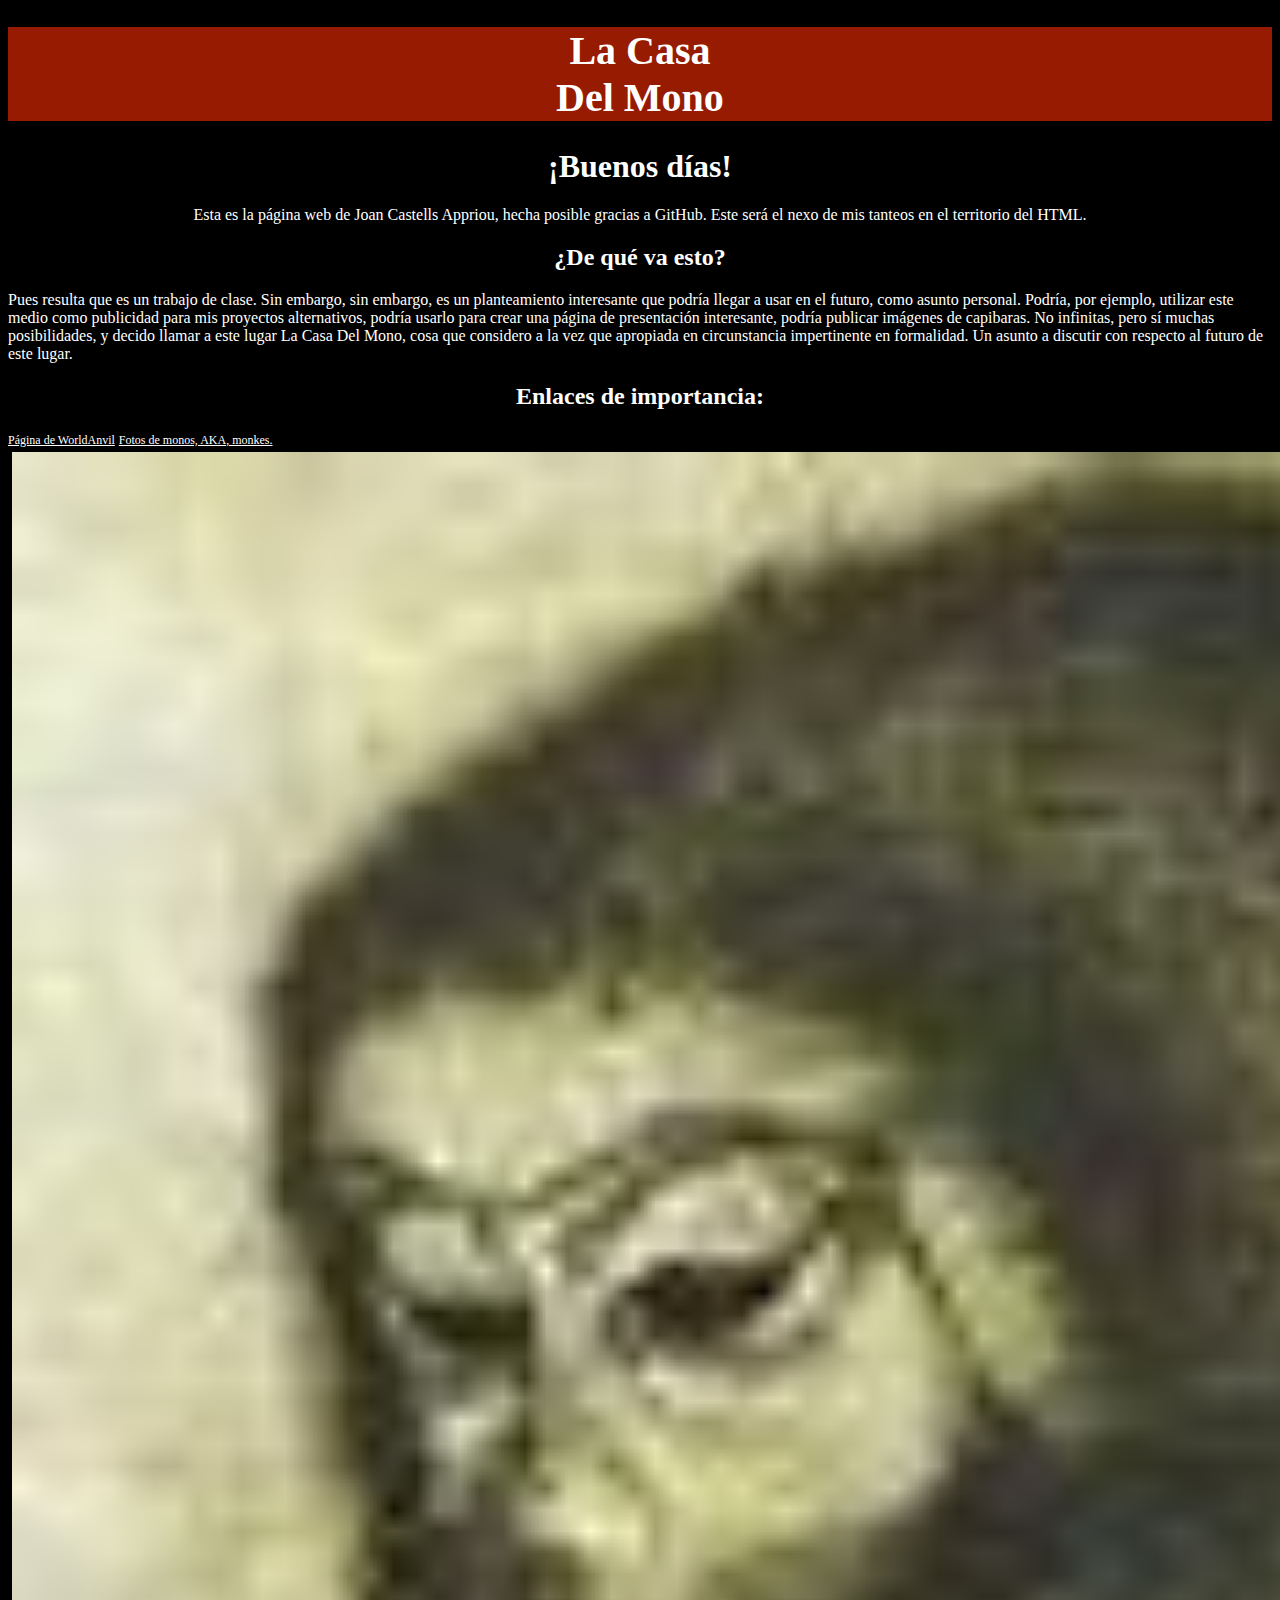
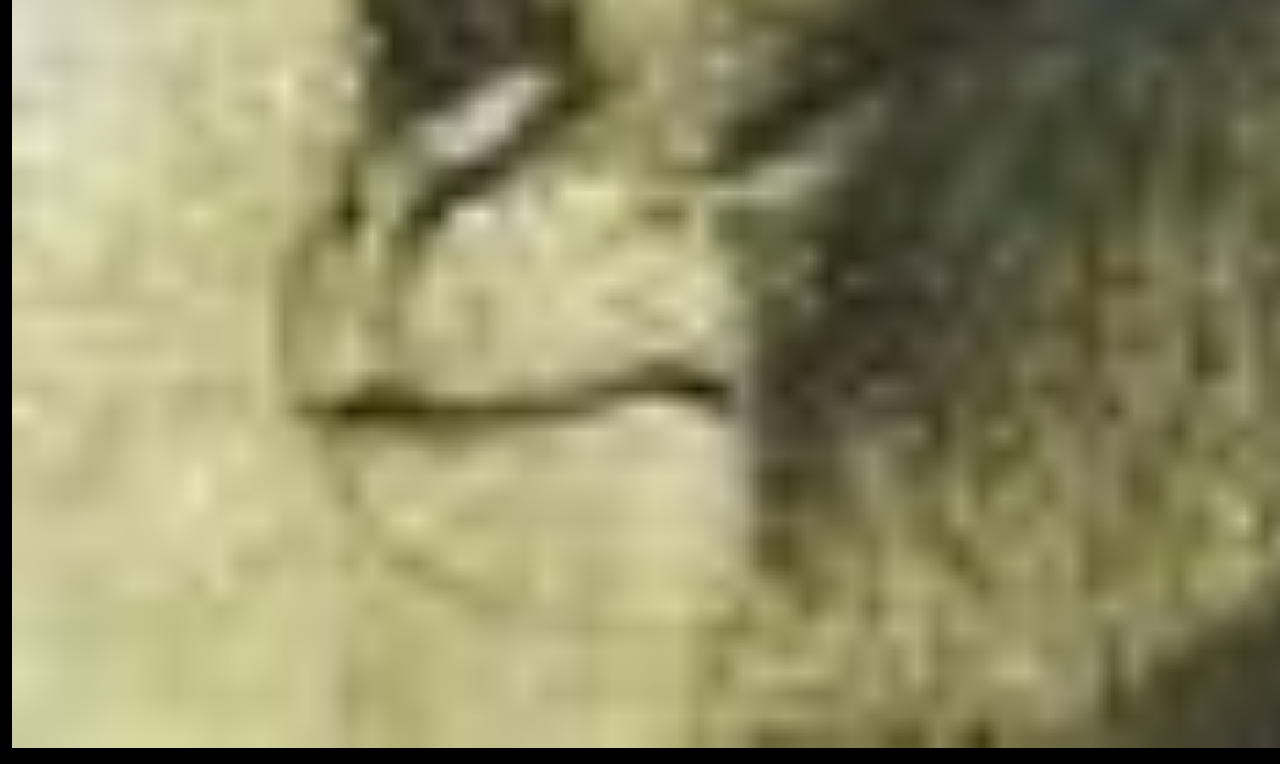
==== index.html @ b423dee6 "Archivo editado: index.html" ====
<!DOCTYPE html>
<html>
<head>
<title>La Casa del Mono</title>
<body style="background-color: #000000">
<h1 align="center" style="font-size: 40px; font-family: Brush Script MT; color: #FFFFFF; background-color: #961B00">La Casa </br> Del Mono</h1>
<h1 align="center" style="font-family: Verdana; color: #FFFFFF">¡Buenos días!</h1>
<p align="center" style="font-family: Verdana; color: #FFFFFF">Esta es la página web de Joan Castells Appriou, hecha posible gracias a GitHub. Este será el nexo de mis tanteos en el territorio del HTML.</p>
<h2 align="center" style="font-family: Verdana; color: #FFFFFF">¿De qué va esto?</h2>
<p style="font-family: Verdana; color: #FFFFFF">Pues resulta que es un trabajo de clase. Sin embargo, sin embargo, es un planteamiento interesante que podría llegar a usar en el futuro, como asunto personal. Podría, por ejemplo, utilizar este medio como publicidad para mis proyectos alternativos, podría usarlo para crear una página de presentación interesante, podría publicar imágenes de capibaras. No infinitas, pero sí muchas posibilidades, y decido llamar a este lugar La Casa Del Mono, cosa que considero a la vez que apropiada en circunstancia impertinente en formalidad. Un asunto a discutir con respecto al futuro de este lugar.<p>
<h2 align="center" style="font-family: Verdana; color: #FFFFFF">Enlaces de importancia:</h2>
<a href="https://www.worldanvil.com/w/ad-arun-nosthrend" style="font-size: 12px; font-family: Verdana; color: #FFFFFF">Página de WorldAnvil</a>
<a href="https://www.nationalgeographic.com.es/animales/monos/fotos/1/3" style="font-size: 12px; font-family: Verdana; color: #FFFFFF">Fotos de monos, AKA, monkes.</a>
<img border="4px" src="wrye_monke.jpg" alt="Monke iluminado" height="150%" width="150%"/>
</body>
</html>
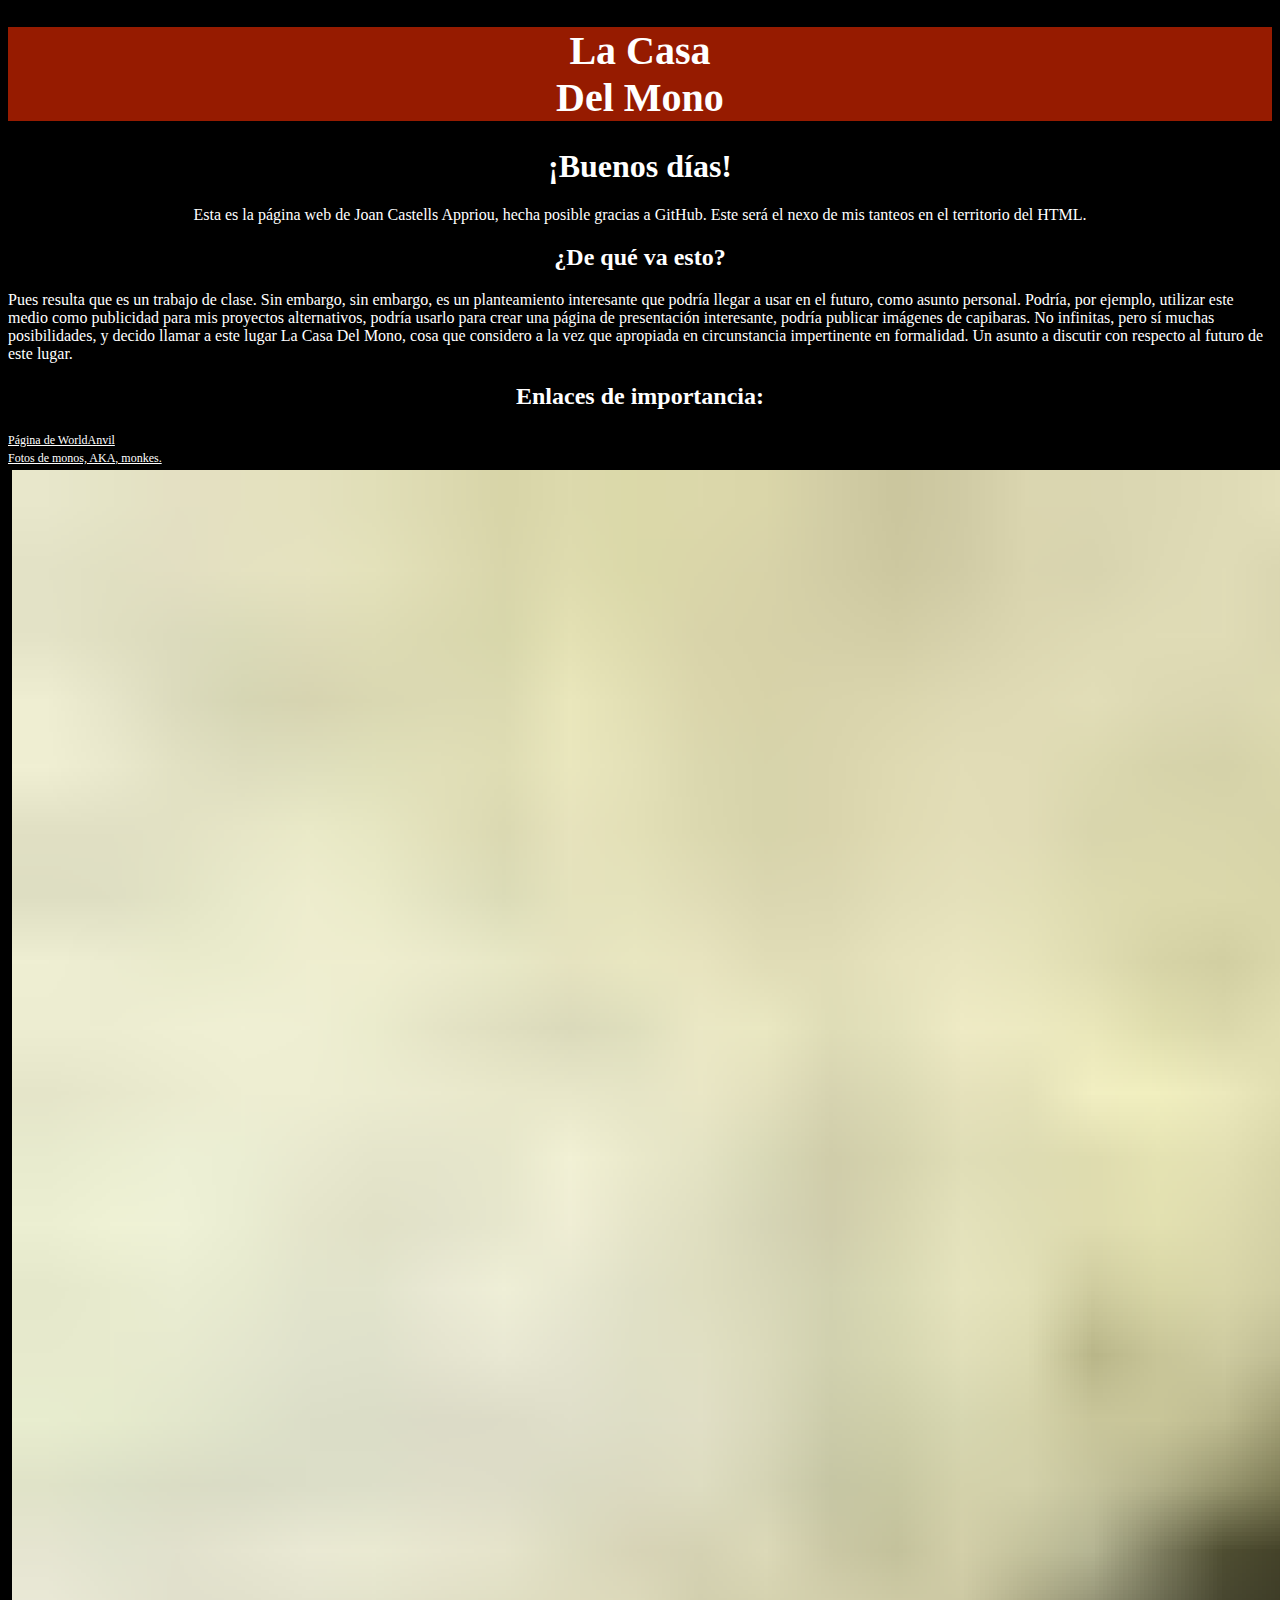
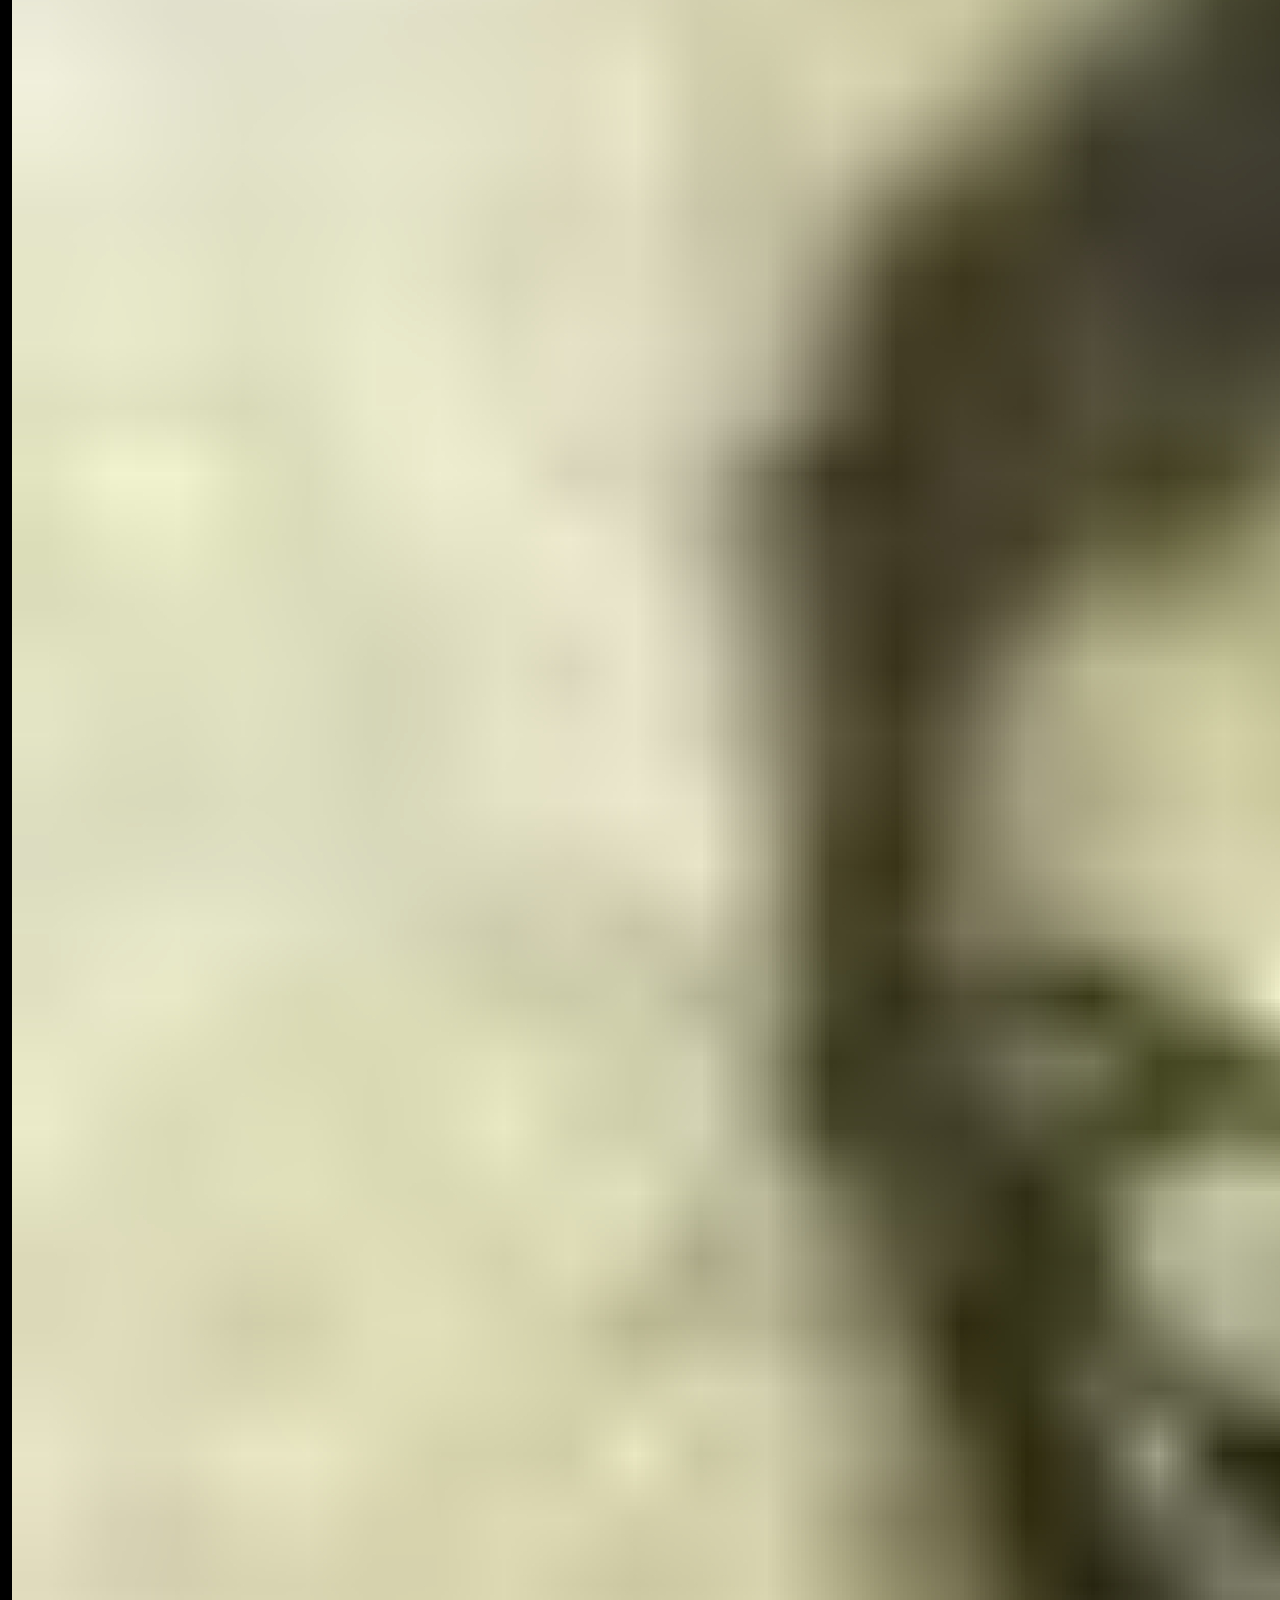
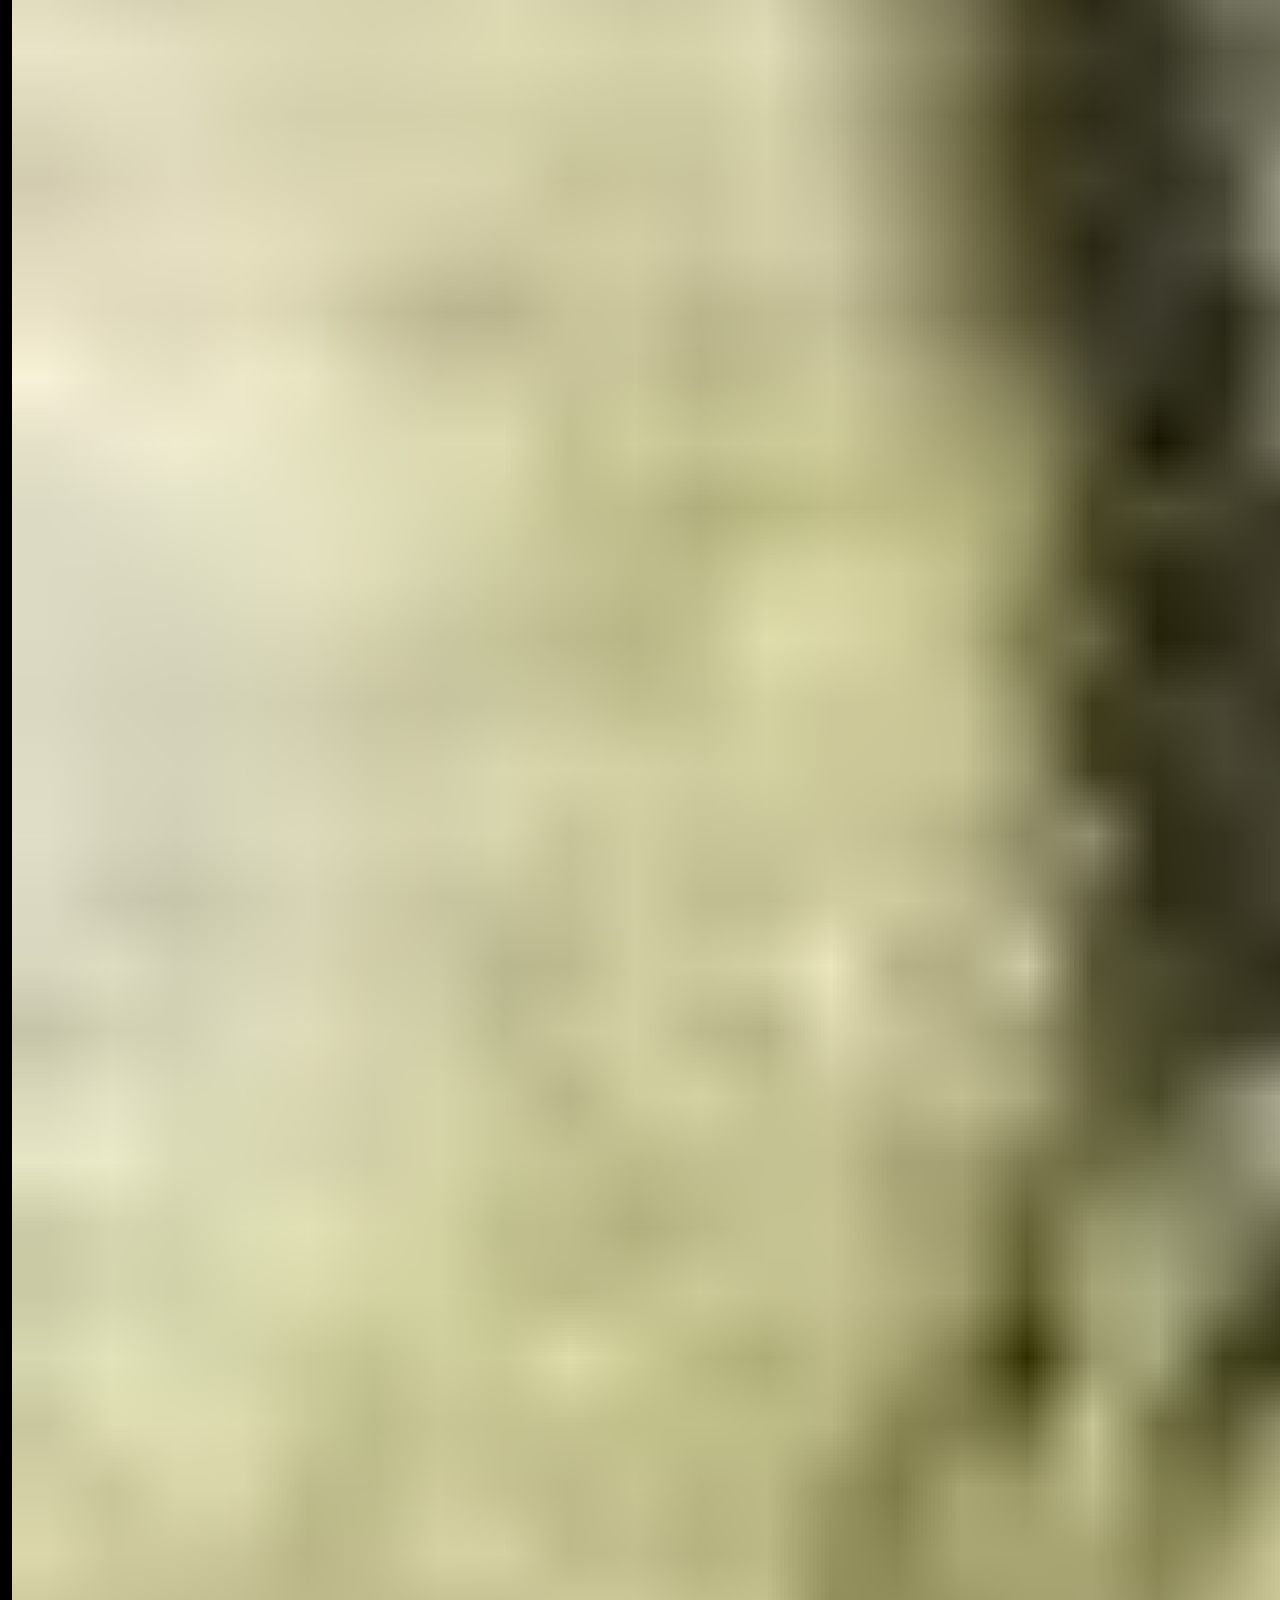
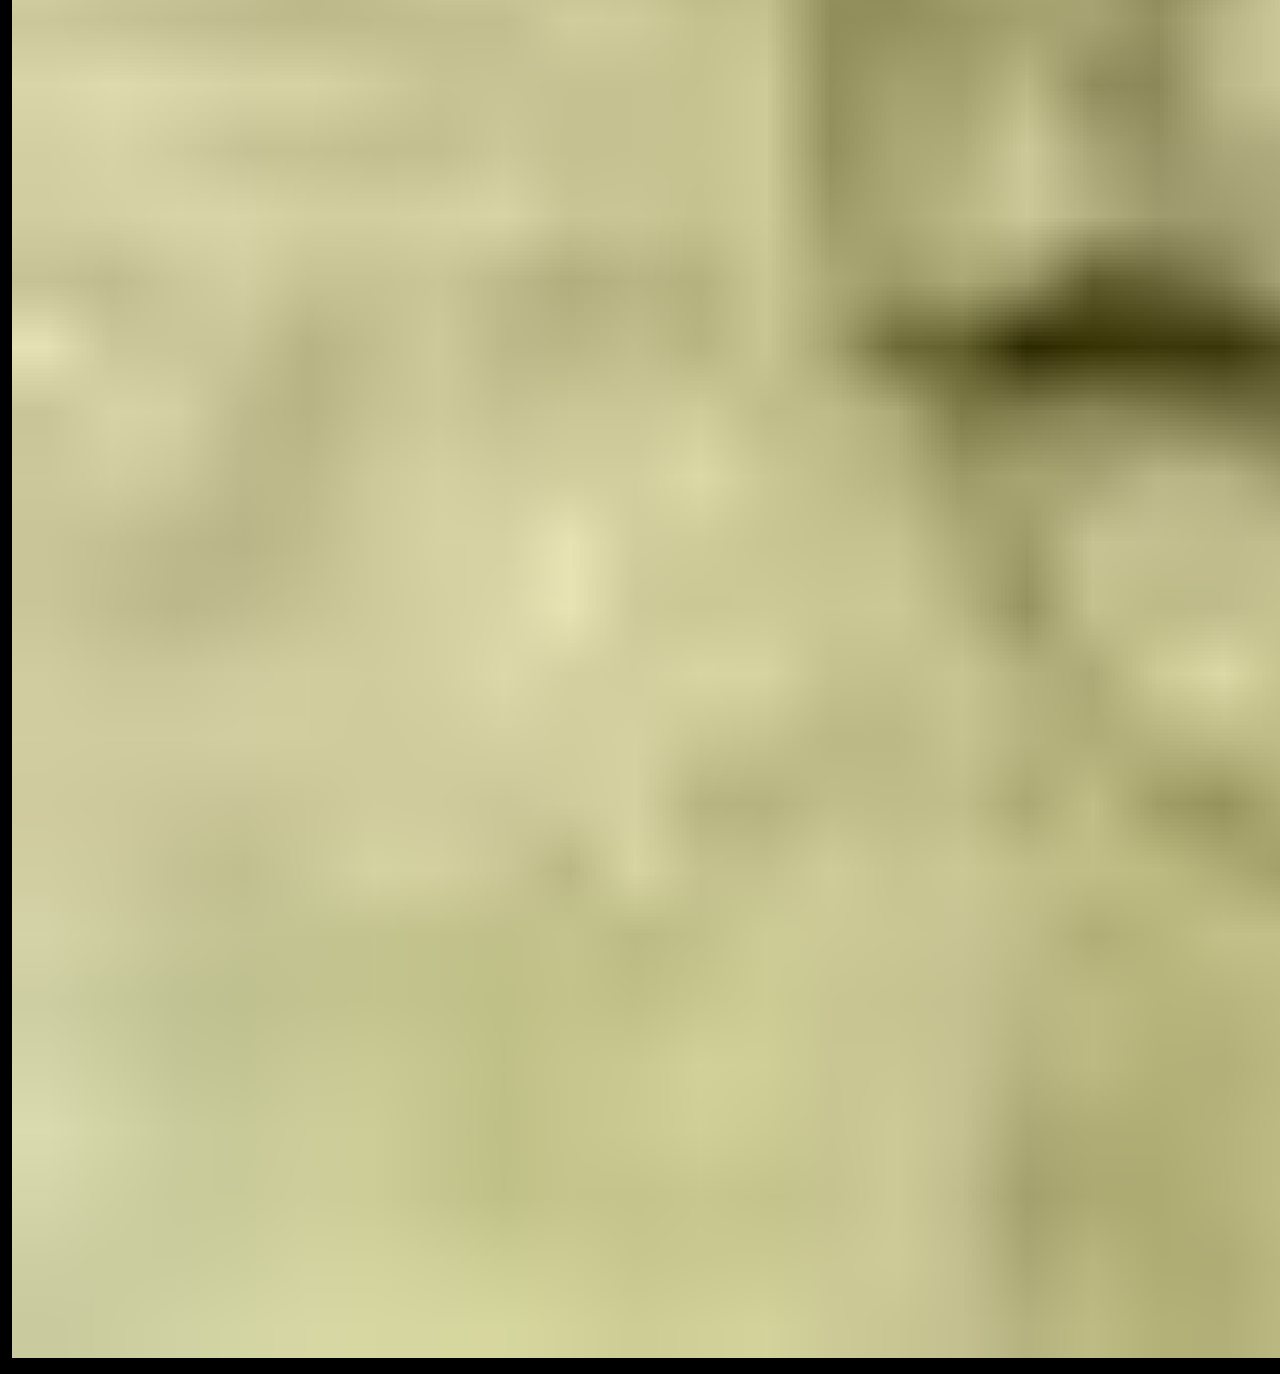
==== commit f9b8e91c: "Archivo editado: index.html" ====
--- a/index.html
+++ b/index.html
@@ -9,8 +9,8 @@
 <h2 align="center" style="font-family: Verdana; color: #FFFFFF">¿De qué va esto?</h2>
 <p style="font-family: Verdana; color: #FFFFFF">Pues resulta que es un trabajo de clase. Sin embargo, sin embargo, es un planteamiento interesante que podría llegar a usar en el futuro, como asunto personal. Podría, por ejemplo, utilizar este medio como publicidad para mis proyectos alternativos, podría usarlo para crear una página de presentación interesante, podría publicar imágenes de capibaras. No infinitas, pero sí muchas posibilidades, y decido llamar a este lugar La Casa Del Mono, cosa que considero a la vez que apropiada en circunstancia impertinente en formalidad. Un asunto a discutir con respecto al futuro de este lugar.<p>
 <h2 align="center" style="font-family: Verdana; color: #FFFFFF">Enlaces de importancia:</h2>
-<a href="https://www.worldanvil.com/w/ad-arun-nosthrend" style="font-size: 12px; font-family: Verdana; color: #FFFFFF">Página de WorldAnvil</a>
-<a href="https://www.nationalgeographic.com.es/animales/monos/fotos/1/3" style="font-size: 12px; font-family: Verdana; color: #FFFFFF">Fotos de monos, AKA, monkes.</a>
-<img border="4px" src="wrye_monke.jpg" alt="Monke iluminado" height="150%" width="150%"/>
+<a href="https://www.worldanvil.com/w/ad-arun-nosthrend" style="font-size: 12px; font-family: Verdana; color: #FFFFFF">Página de WorldAnvil</a></br>
+<a href="https://www.nationalgeographic.com.es/animales/monos/fotos/1/3" style="font-size: 12px; font-family: Verdana; color: #FFFFFF">Fotos de monos, AKA, monkes.</a></br>
+<img border="4px" src="wrye_monke.jpg" alt="Monke iluminado" height="450%" width="450%"/>
 </body>
 </html>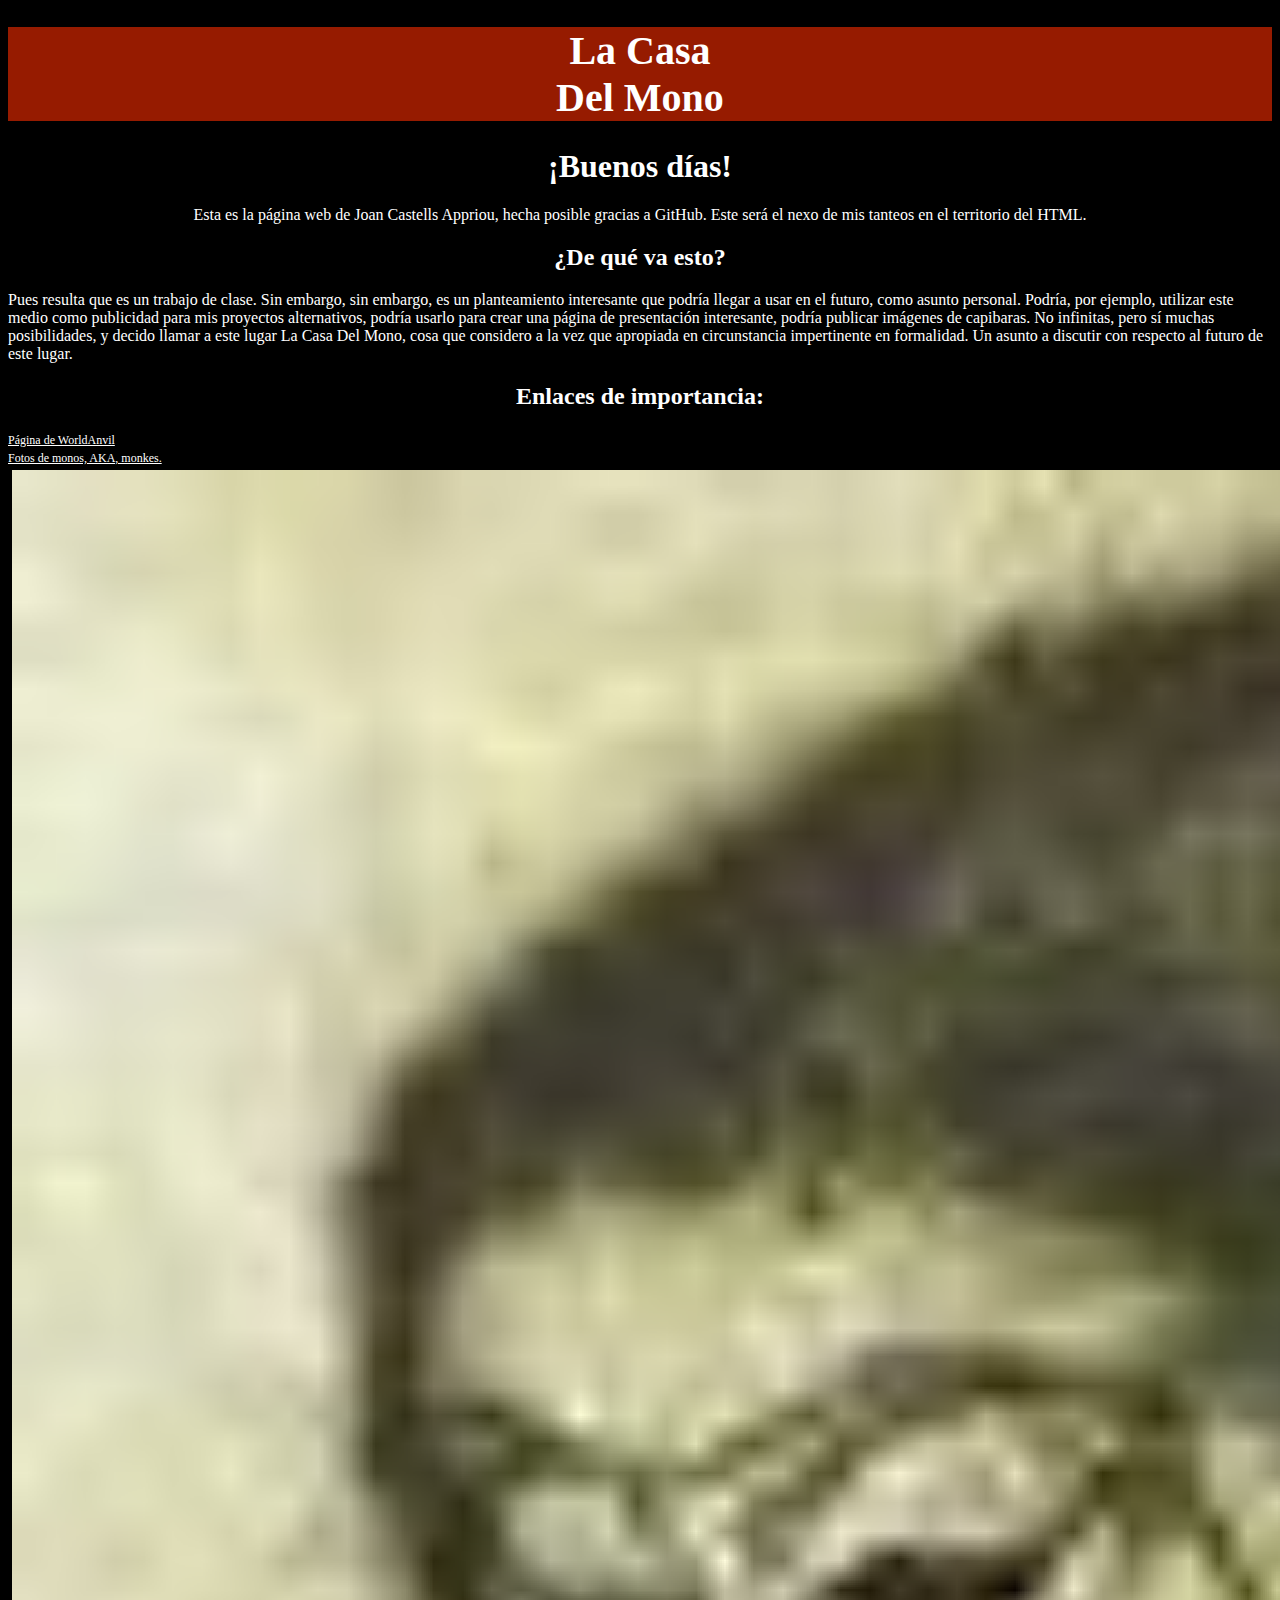
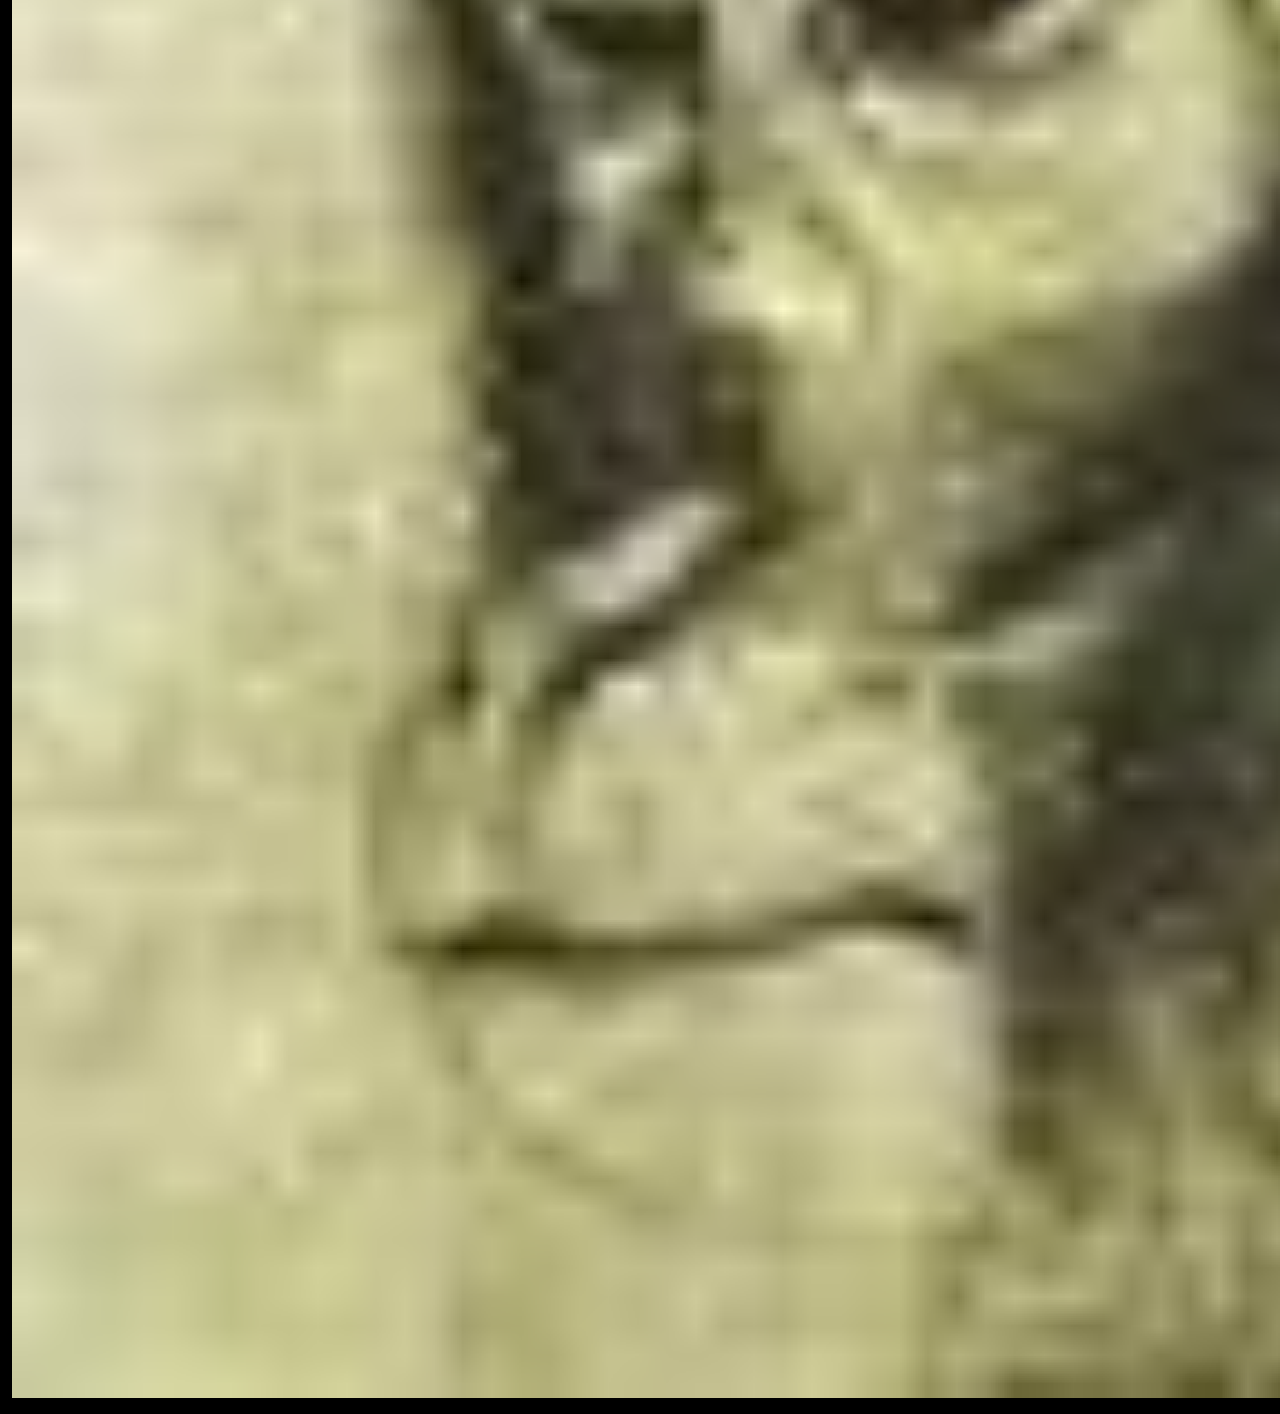
==== commit 513f80c2: "Archivo editado: index.html" ====
--- a/index.html
+++ b/index.html
@@ -11,6 +11,6 @@
 <h2 align="center" style="font-family: Verdana; color: #FFFFFF">Enlaces de importancia:</h2>
 <a href="https://www.worldanvil.com/w/ad-arun-nosthrend" style="font-size: 12px; font-family: Verdana; color: #FFFFFF">Página de WorldAnvil</a></br>
 <a href="https://www.nationalgeographic.com.es/animales/monos/fotos/1/3" style="font-size: 12px; font-family: Verdana; color: #FFFFFF">Fotos de monos, AKA, monkes.</a></br>
-<img border="4px" src="wrye_monke.jpg" alt="Monke iluminado" height="450%" width="450%"/>
+<img border="4px" src="wrye_monke.jpg" alt="Monke iluminado" height="200%" width="200%"/>
 </body>
 </html>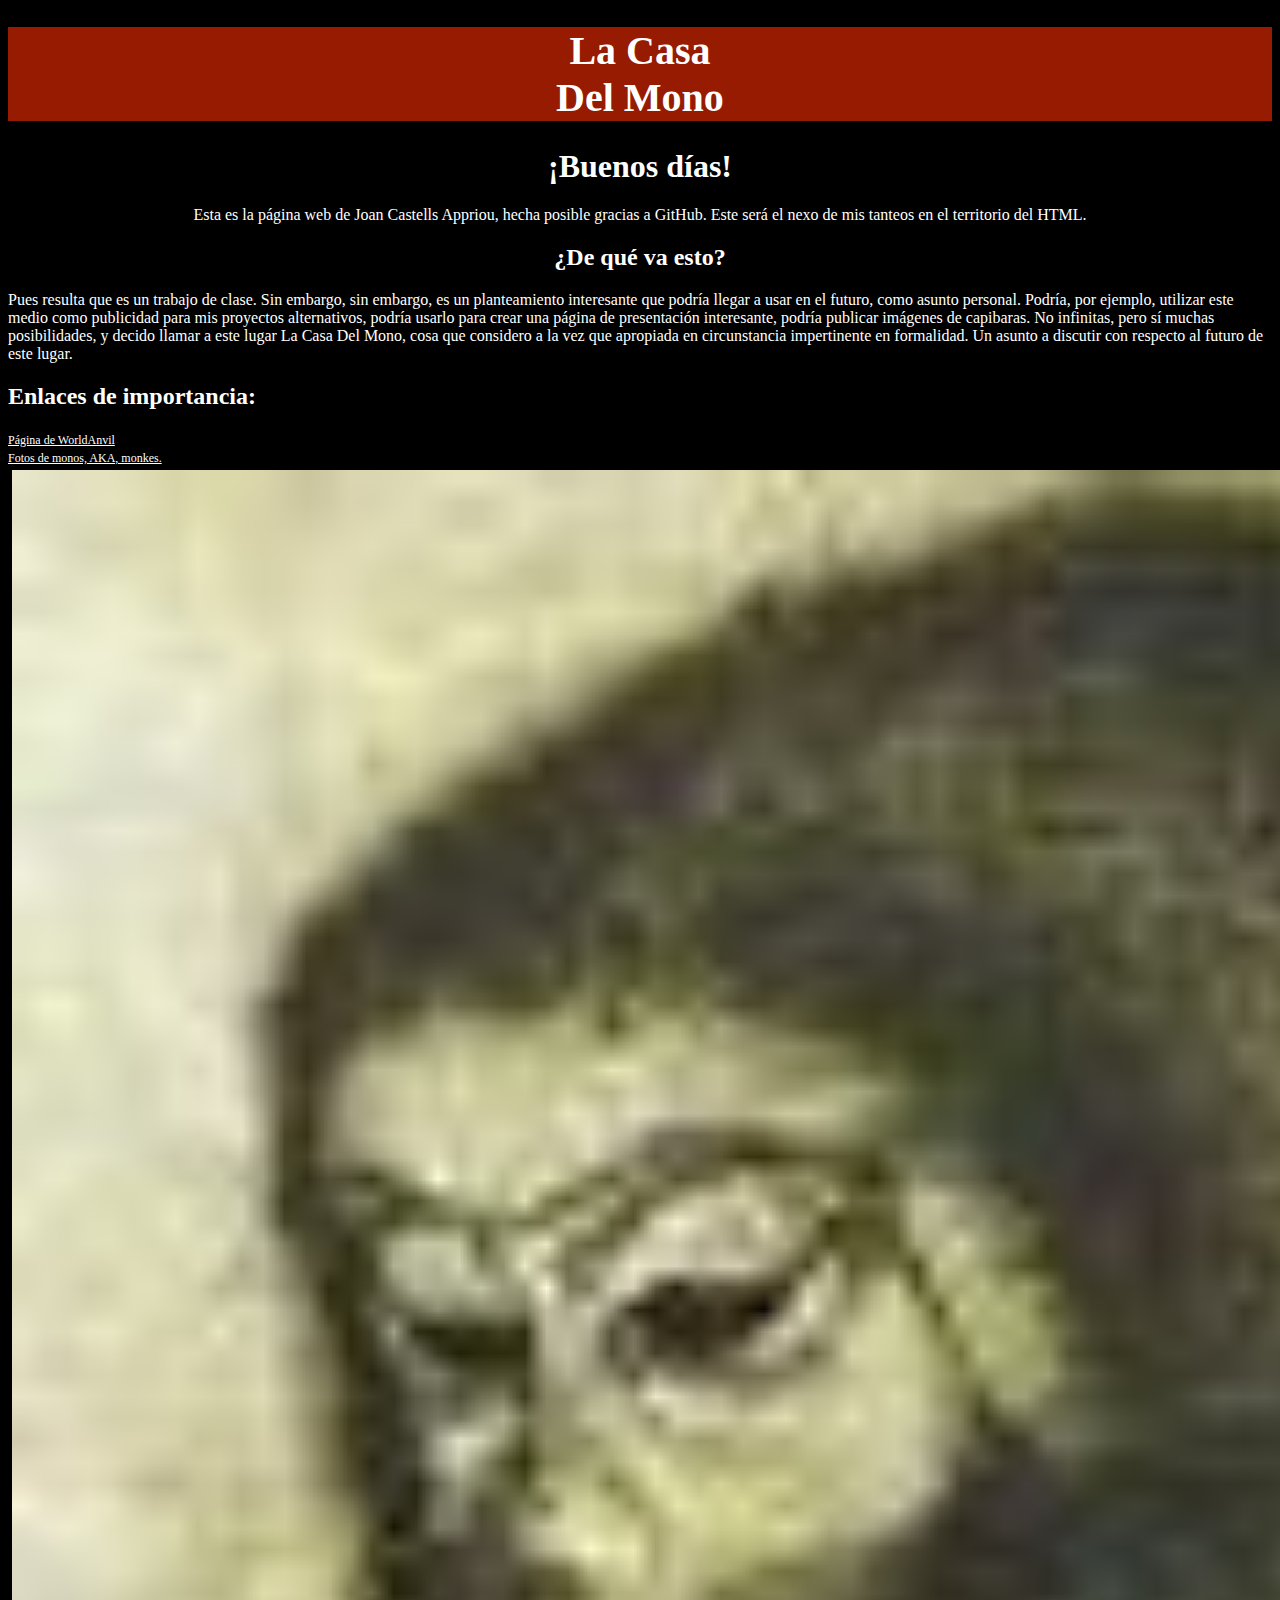
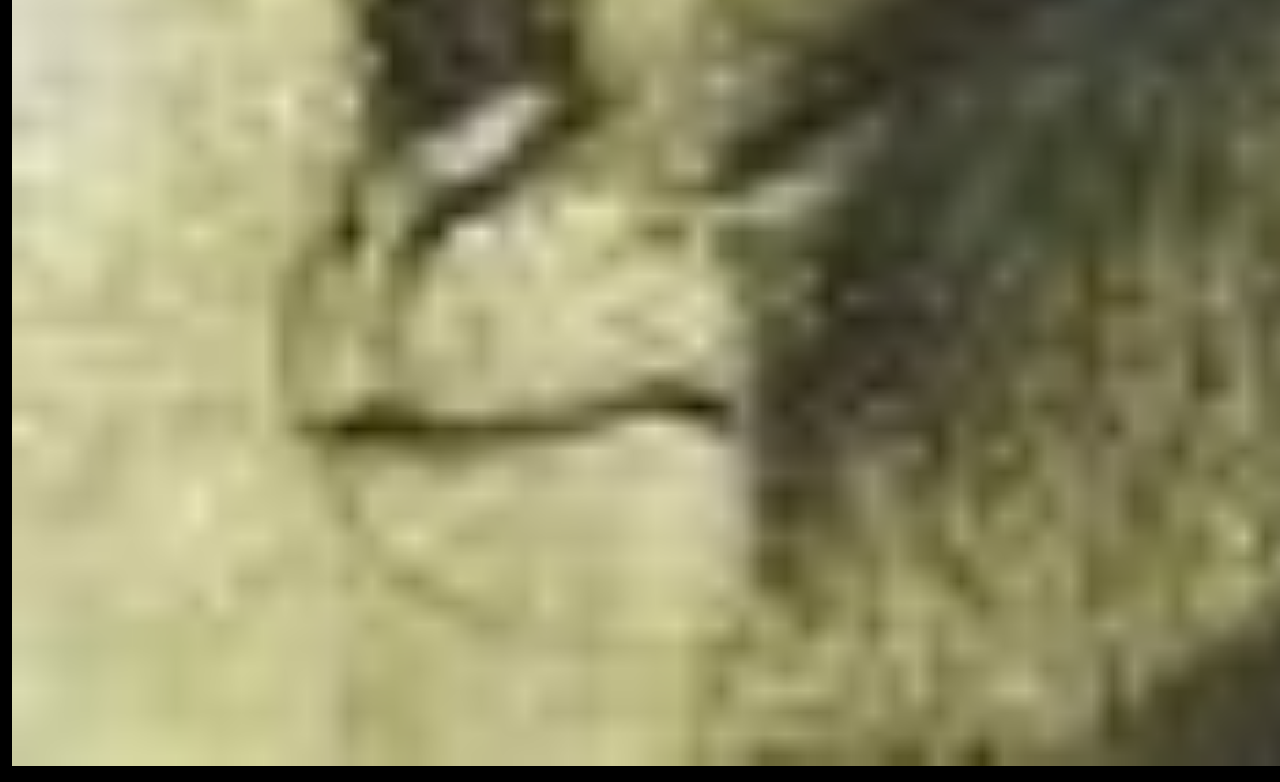
==== commit b9c0cac2: "Archivo editado: index.html" ====
--- a/index.html
+++ b/index.html
@@ -8,9 +8,9 @@
 <p align="center" style="font-family: Verdana; color: #FFFFFF">Esta es la página web de Joan Castells Appriou, hecha posible gracias a GitHub. Este será el nexo de mis tanteos en el territorio del HTML.</p>
 <h2 align="center" style="font-family: Verdana; color: #FFFFFF">¿De qué va esto?</h2>
 <p style="font-family: Verdana; color: #FFFFFF">Pues resulta que es un trabajo de clase. Sin embargo, sin embargo, es un planteamiento interesante que podría llegar a usar en el futuro, como asunto personal. Podría, por ejemplo, utilizar este medio como publicidad para mis proyectos alternativos, podría usarlo para crear una página de presentación interesante, podría publicar imágenes de capibaras. No infinitas, pero sí muchas posibilidades, y decido llamar a este lugar La Casa Del Mono, cosa que considero a la vez que apropiada en circunstancia impertinente en formalidad. Un asunto a discutir con respecto al futuro de este lugar.<p>
-<h2 align="center" style="font-family: Verdana; color: #FFFFFF">Enlaces de importancia:</h2>
+<h2 style="font-family: Verdana; color: #FFFFFF">Enlaces de importancia:</h2>
 <a href="https://www.worldanvil.com/w/ad-arun-nosthrend" style="font-size: 12px; font-family: Verdana; color: #FFFFFF">Página de WorldAnvil</a></br>
 <a href="https://www.nationalgeographic.com.es/animales/monos/fotos/1/3" style="font-size: 12px; font-family: Verdana; color: #FFFFFF">Fotos de monos, AKA, monkes.</a></br>
-<img border="4px" src="wrye_monke.jpg" alt="Monke iluminado" height="200%" width="200%"/>
+<img border="4px" src="wrye_monke.jpg" alt="Monke iluminado" height="150%" width="150%"/>
 </body>
 </html>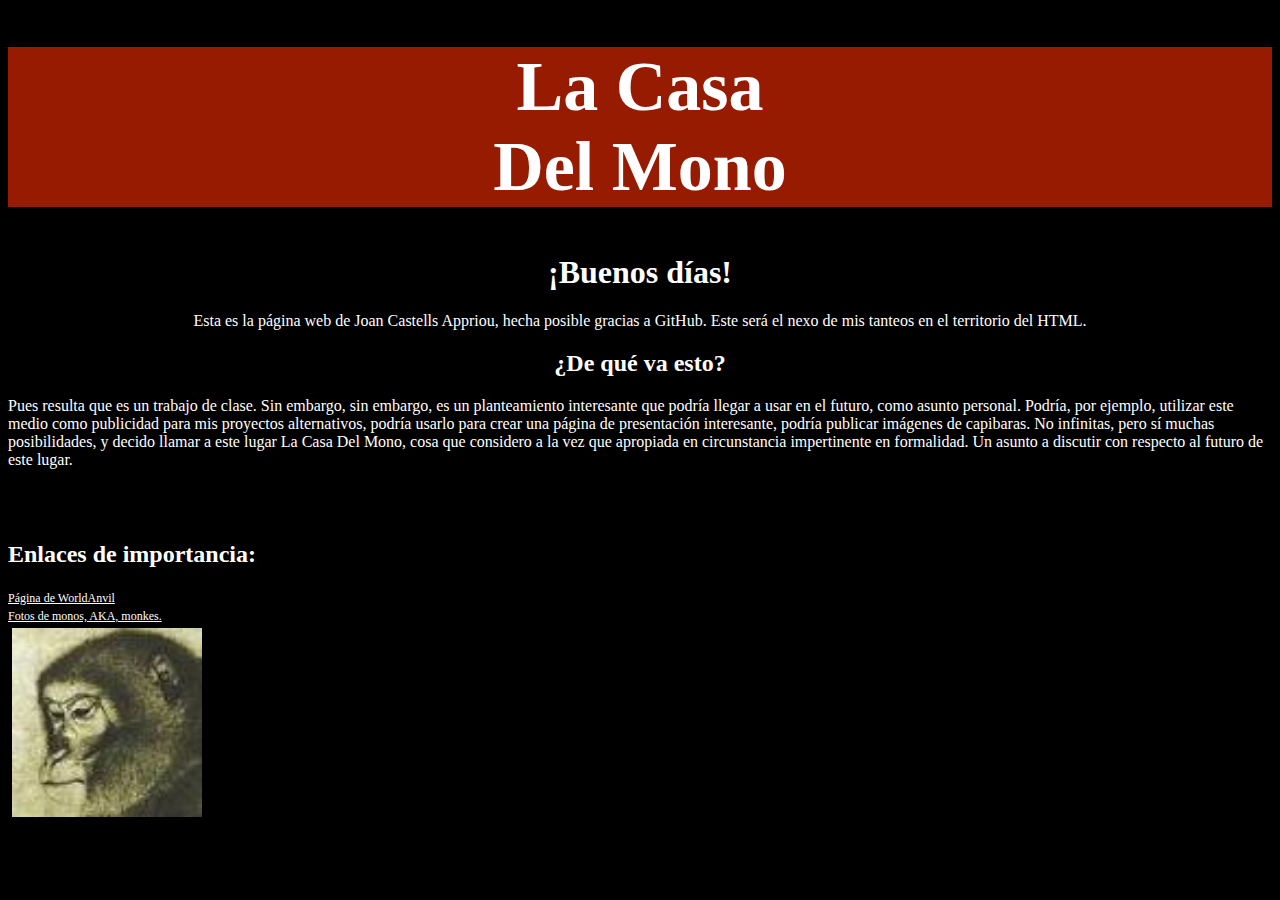
==== commit f54adec0: "Archivo editado: index.html" ====
--- a/index.html
+++ b/index.html
@@ -3,14 +3,16 @@
 <head>
 <title>La Casa del Mono</title>
 <body style="background-color: #000000">
-<h1 align="center" style="font-size: 40px; font-family: Brush Script MT; color: #FFFFFF; background-color: #961B00">La Casa </br> Del Mono</h1>
+<h1 align="center" style="font-size: 70px; font-family: Brush Script MT; color: #FFFFFF; background-color: #961B00">La Casa </br> Del Mono</h1>
 <h1 align="center" style="font-family: Verdana; color: #FFFFFF">¡Buenos días!</h1>
 <p align="center" style="font-family: Verdana; color: #FFFFFF">Esta es la página web de Joan Castells Appriou, hecha posible gracias a GitHub. Este será el nexo de mis tanteos en el territorio del HTML.</p>
 <h2 align="center" style="font-family: Verdana; color: #FFFFFF">¿De qué va esto?</h2>
 <p style="font-family: Verdana; color: #FFFFFF">Pues resulta que es un trabajo de clase. Sin embargo, sin embargo, es un planteamiento interesante que podría llegar a usar en el futuro, como asunto personal. Podría, por ejemplo, utilizar este medio como publicidad para mis proyectos alternativos, podría usarlo para crear una página de presentación interesante, podría publicar imágenes de capibaras. No infinitas, pero sí muchas posibilidades, y decido llamar a este lugar La Casa Del Mono, cosa que considero a la vez que apropiada en circunstancia impertinente en formalidad. Un asunto a discutir con respecto al futuro de este lugar.<p>
+</br>
+</br>
 <h2 style="font-family: Verdana; color: #FFFFFF">Enlaces de importancia:</h2>
 <a href="https://www.worldanvil.com/w/ad-arun-nosthrend" style="font-size: 12px; font-family: Verdana; color: #FFFFFF">Página de WorldAnvil</a></br>
 <a href="https://www.nationalgeographic.com.es/animales/monos/fotos/1/3" style="font-size: 12px; font-family: Verdana; color: #FFFFFF">Fotos de monos, AKA, monkes.</a></br>
-<img border="4px" src="wrye_monke.jpg" alt="Monke iluminado" height="150%" width="150%"/>
+<img border="4px" src="wrye_monke.jpg" alt="Monke iluminado" height="15%" width="15%"/>
 </body>
 </html>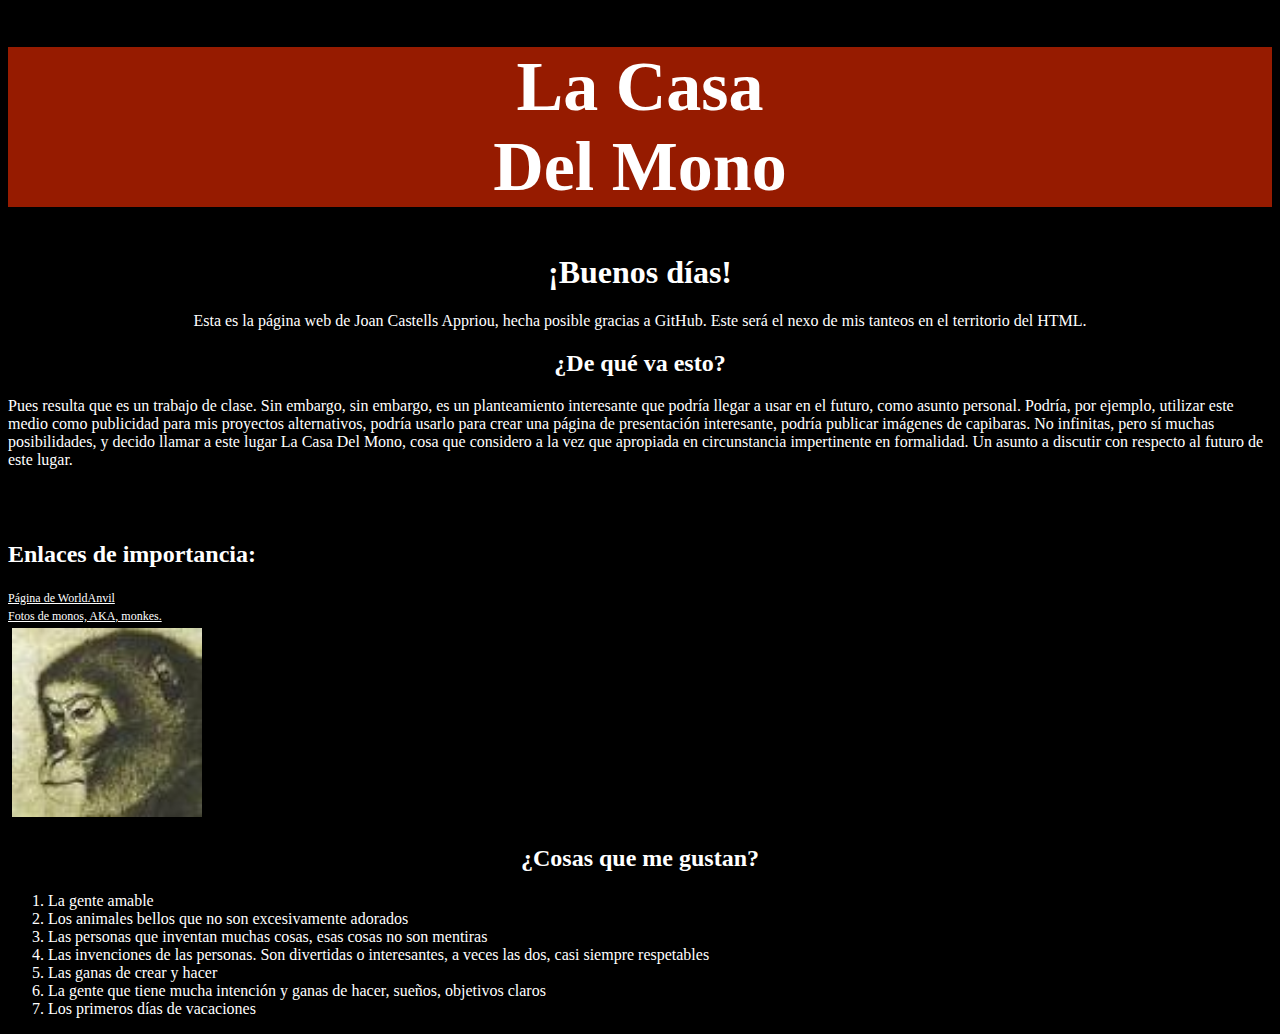
==== commit 6986c9b0: "Archivo editado: index.html" ====
--- a/index.html
+++ b/index.html
@@ -14,5 +14,18 @@
 <a href="https://www.worldanvil.com/w/ad-arun-nosthrend" style="font-size: 12px; font-family: Verdana; color: #FFFFFF">Página de WorldAnvil</a></br>
 <a href="https://www.nationalgeographic.com.es/animales/monos/fotos/1/3" style="font-size: 12px; font-family: Verdana; color: #FFFFFF">Fotos de monos, AKA, monkes.</a></br>
 <img border="4px" src="wrye_monke.jpg" alt="Monke iluminado" height="15%" width="15%"/>
+
+<h2 align="center" style="font-family: Verdana; color: #FFFFFF">¿Cosas que me gustan?</h2>
+<ol>
+
+<li style="font-family: Verdana; color: #FFFFFF"> La gente amable </li>
+<li style="font-family: Verdana; color: #FFFFFF"> Los animales bellos que no son excesivamente adorados </li>
+<li style="font-family: Verdana; color: #FFFFFF"> Las personas que inventan muchas cosas, esas cosas no son mentiras </li>
+<li style="font-family: Verdana; color: #FFFFFF"> Las invenciones de las personas. Son divertidas o interesantes, a veces las dos, casi siempre respetables </li>
+<li style="font-family: Verdana; color: #FFFFFF"> Las ganas de crear y hacer </ li>
+<li style="font-family: Verdana; color: #FFFFFF"> La gente que tiene mucha intención y ganas de hacer, sueños, objetivos claros </li>
+<li style="font-family: Verdana; color: #FFFFFF"> Los primeros días de vacaciones </li>
+
+</ol>
 </body>
 </html>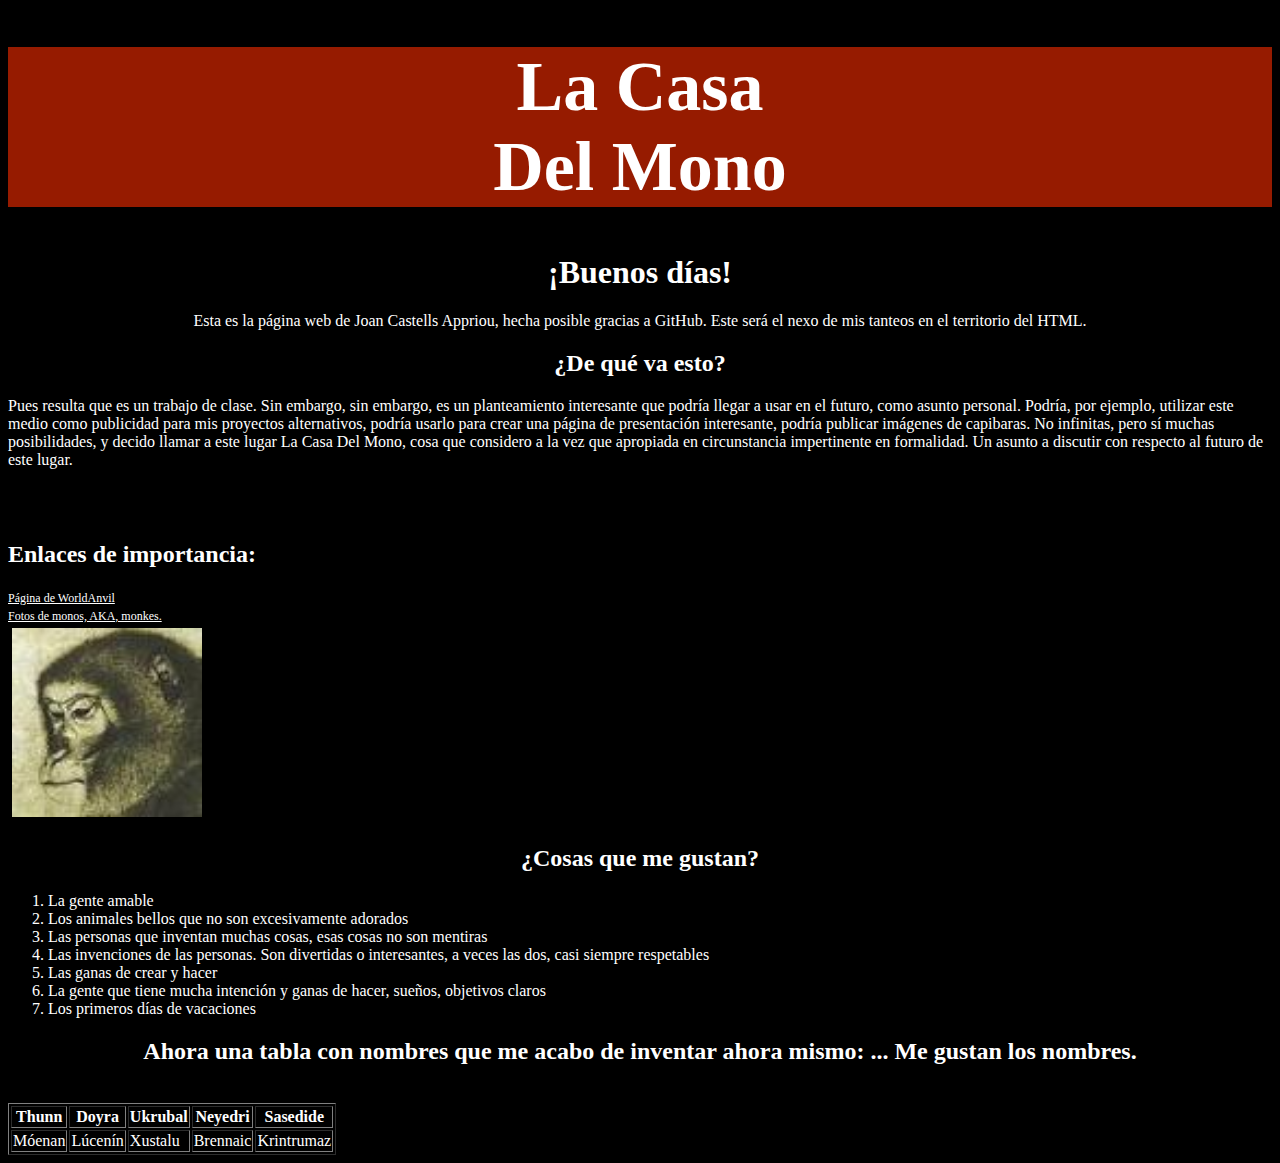
==== commit b7b880f6: "Archivo editado: index.html" ====
--- a/index.html
+++ b/index.html
@@ -27,5 +27,25 @@
 <li style="font-family: Verdana; color: #FFFFFF"> Los primeros días de vacaciones </li>
 
 </ol>
+<h2 align="center" style="font-family: Verdana; color: #FFFFFF">Ahora una tabla con nombres que me acabo de inventar ahora mismo:     ...    Me gustan los nombres.</h2>
+</br>
+<table border="1px">
+<tr>
+<th style="font-family: Verdana; color: #FFFFFF"> Thunn </th>
+<th style="font-family: Verdana; color: #FFFFFF"> Doyra </th>
+<th style="font-family: Verdana; color: #FFFFFF"> Ukrubal </th>
+<th style="font-family: Verdana; color: #FFFFFF"> Neyedri </th>
+<th style="font-family: Verdana; color: #FFFFFF"> Sasedide </th>
+</tr>
+
+<tr>
+<td style="font-family: Verdana; color: #FFFFFF"> Móenan  </td>
+<td style="font-family: Verdana; color: #FFFFFF"> Lúcenín </td>
+<td style="font-family: Verdana; color: #FFFFFF"> Xustalu </td>
+<td style="font-family: Verdana; color: #FFFFFF"> Brennaic </td>
+<td style="font-family: Verdana; color: #FFFFFF"> Krintrumaz </td>
+</tr>
+
+</table>
 </body>
 </html>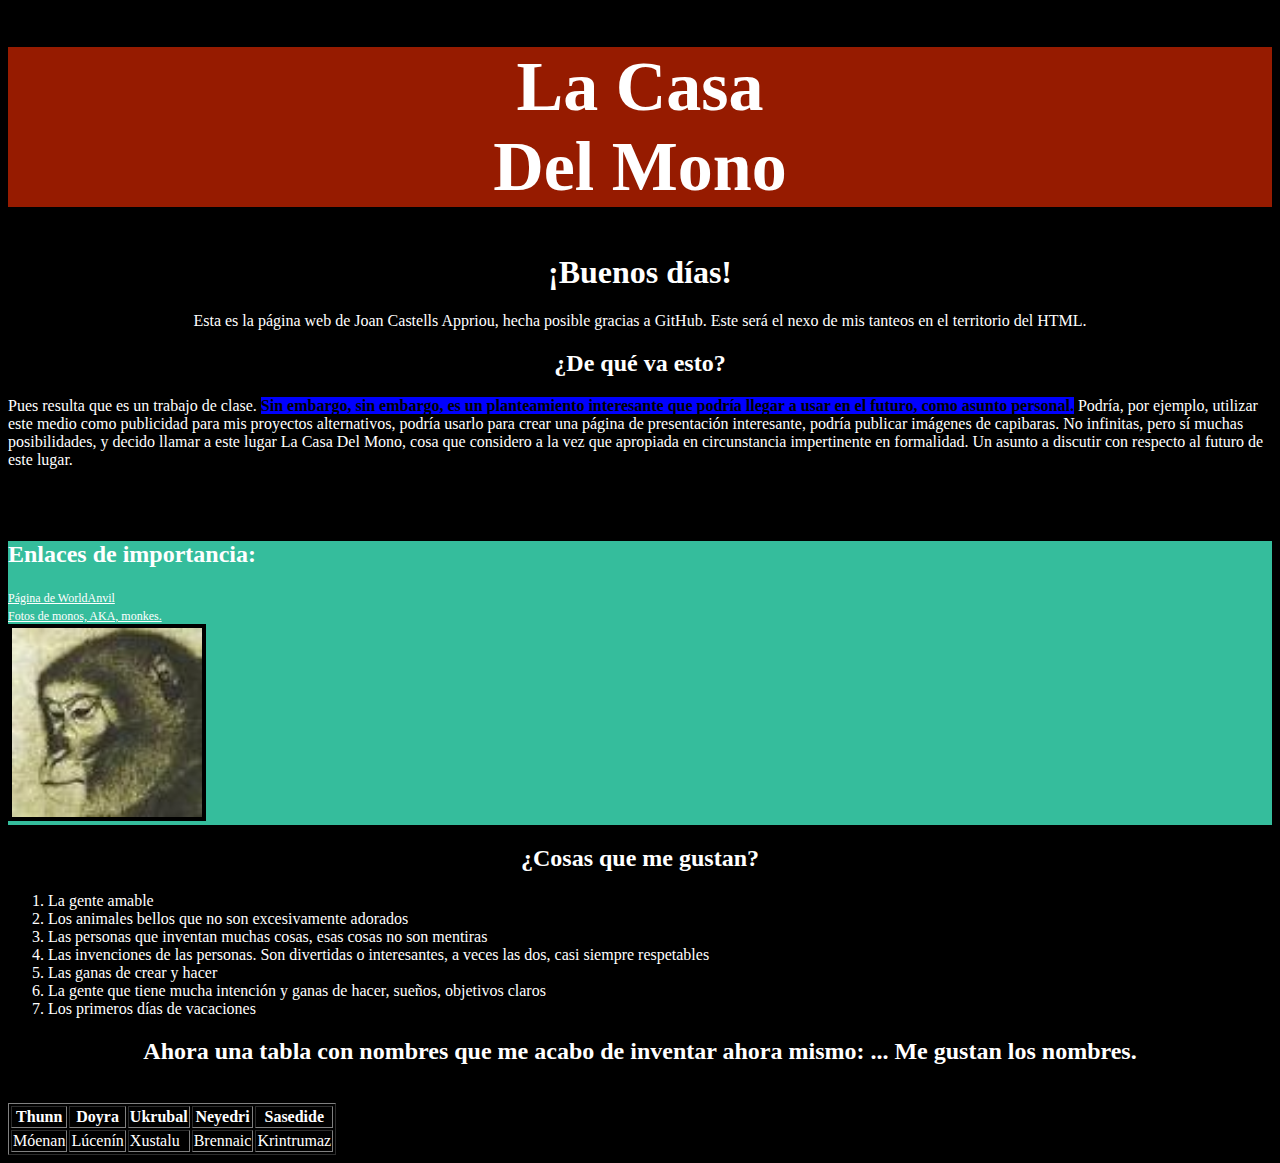
==== commit ee8d5fcd: "Archivo editado: index.html" ====
--- a/index.html
+++ b/index.html
@@ -7,14 +7,15 @@
 <h1 align="center" style="font-family: Verdana; color: #FFFFFF">¡Buenos días!</h1>
 <p align="center" style="font-family: Verdana; color: #FFFFFF">Esta es la página web de Joan Castells Appriou, hecha posible gracias a GitHub. Este será el nexo de mis tanteos en el territorio del HTML.</p>
 <h2 align="center" style="font-family: Verdana; color: #FFFFFF">¿De qué va esto?</h2>
-<p style="font-family: Verdana; color: #FFFFFF">Pues resulta que es un trabajo de clase. Sin embargo, sin embargo, es un planteamiento interesante que podría llegar a usar en el futuro, como asunto personal. Podría, por ejemplo, utilizar este medio como publicidad para mis proyectos alternativos, podría usarlo para crear una página de presentación interesante, podría publicar imágenes de capibaras. No infinitas, pero sí muchas posibilidades, y decido llamar a este lugar La Casa Del Mono, cosa que considero a la vez que apropiada en circunstancia impertinente en formalidad. Un asunto a discutir con respecto al futuro de este lugar.<p>
+<p style="font-family: Verdana; color: #FFFFFF">Pues resulta que es un trabajo de clase. <span style="font-weight: bold; background: blue; color: black;">Sin embargo, sin embargo, es un planteamiento interesante que podría llegar a usar en el futuro, como asunto personal.</span> Podría, por ejemplo, utilizar este medio como publicidad para mis proyectos alternativos, podría usarlo para crear una página de presentación interesante, podría publicar imágenes de capibaras. No infinitas, pero sí muchas posibilidades, y decido llamar a este lugar La Casa Del Mono, cosa que considero a la vez que apropiada en circunstancia impertinente en formalidad. Un asunto a discutir con respecto al futuro de este lugar.<p>
 </br>
 </br>
+<div id="cianverde" style="background-color: #35BD9C;">
 <h2 style="font-family: Verdana; color: #FFFFFF">Enlaces de importancia:</h2>
 <a href="https://www.worldanvil.com/w/ad-arun-nosthrend" style="font-size: 12px; font-family: Verdana; color: #FFFFFF">Página de WorldAnvil</a></br>
 <a href="https://www.nationalgeographic.com.es/animales/monos/fotos/1/3" style="font-size: 12px; font-family: Verdana; color: #FFFFFF">Fotos de monos, AKA, monkes.</a></br>
 <img border="4px" src="wrye_monke.jpg" alt="Monke iluminado" height="15%" width="15%"/>
-
+</div>
 <h2 align="center" style="font-family: Verdana; color: #FFFFFF">¿Cosas que me gustan?</h2>
 <ol>
 
